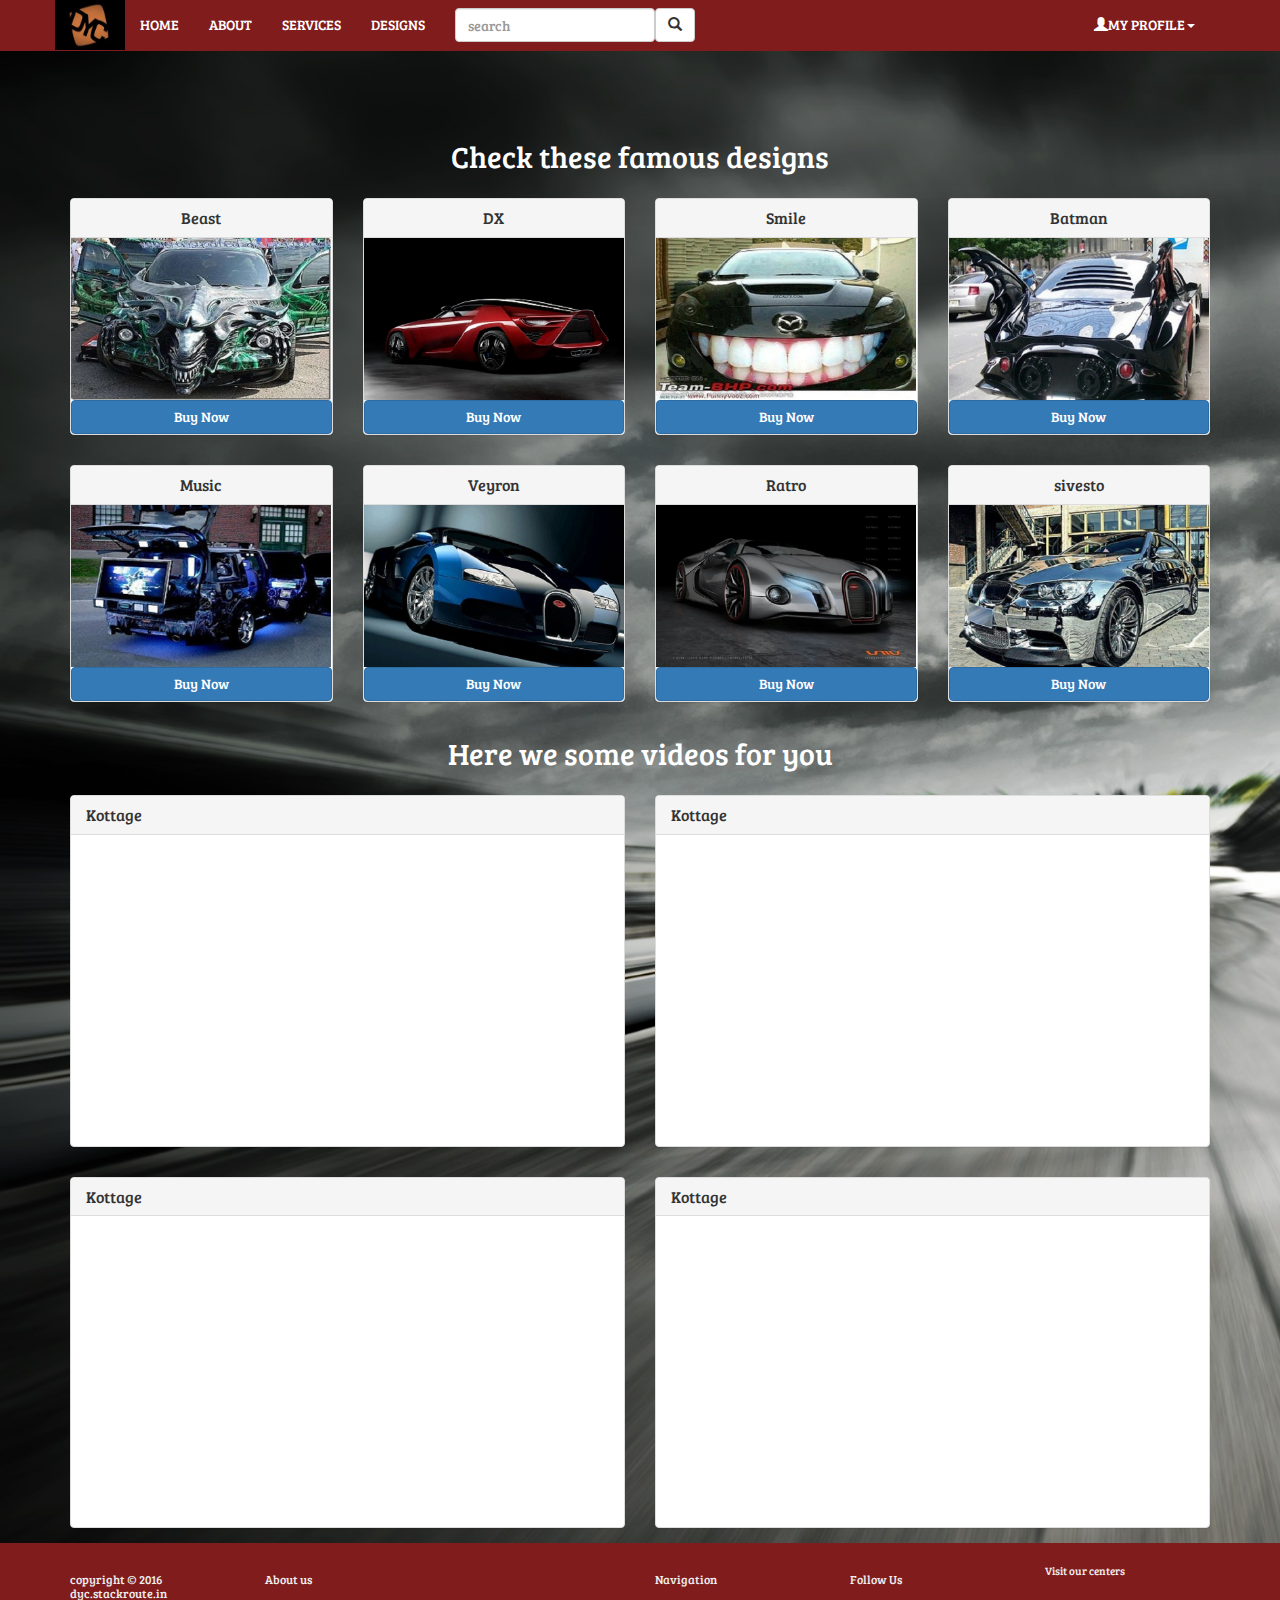
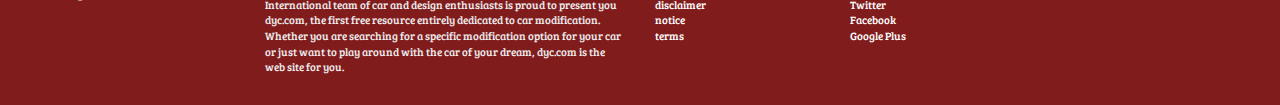
==== markup/design.html @ 6f3a33b5 "Commmit after second review" ====
<!doctype html>
<html>
<head>
	<meta charset="utf-8">
	<meta name="viewport" content="width=device-width, initial-scale=1">
	<title>Designs Your Cars</title>

	<!-- Bootstrap css added here -->
	<link rel="stylesheet"  href="./../bootstrap/css/bootstrap.min.css">
	<link href="https://fonts.googleapis.com/css?family=Bree+Serif" rel="stylesheet">
	<!-- custom css added here -->
	<link rel="stylesheet" type="text/css" href="../customscripts/css/style.css">

	<!-- Java Script code-->
	<script src="./../bootstrap/js/jquery-1.8.2.min.js"></script>
	<script src="./../customscripts/jquery/script.js" type="text/javascript"></script>
	<script type="text/javascript"  src="./../bootstrap/js/bootstrap.js"></script>

</head>
<body>
	<header>
		<nav class="navbar  navbar-fixed-top" id="navColor">
			<div class="container">
				<button class="navbar-toggle" data-target="#navbarcollapse" data-toggle="collapse">
					<span class="icon-bar"></span>
					<span class="icon-bar"></span>
					<span class="icon-bar"></span>

				</button>
				<div class="navbar-header">
					<a class="navbar-brand" href="/">
						<img id="logoImageSize" src="./../images/logo/logo.jpg" alt="logo">
					</a>
				</div>
				<div class="collapse navbar-collapse" id="navbarcollapse">
					<ul class="nav navbar-nav">
						<li>
							<a href="../">HOME</a>
						</li>
						<li>
							<a href="#">ABOUT</a>
						</li>
						<li>
							<a href="#">SERVICES</a>
						</li>
						<li class="active"><a href="design.html">DESIGNS</a></li>
					</ul>
					<form class="navbar-form pull-left" id="changeRightNav">
						<input type="text" class="form-control" placeholder="search" id="searchOption"/>
						<button type="submit" class="btn btn-default"><span class="glyphicon glyphicon-search"></span></button>
					</form>
					<ul class="nav navbar-nav pull-right" id="myProfile">
						<li class="dropdown">
							<a class="dropdown-toggle" data-toggle="dropdown" href="#">
								<span class="glyphicon glyphicon-user">
								</span>MY PROFILE<strong class="caret"></strong>
							</a>
							<ul class="dropdown-menu" id="dropDownColor">
								<li><a href="#">Edit</a></li>
								<li><a href="#">Delete</a></li>
								<li class="divider"></li>
								<li><a href="#"><span class="glyphicon glyphicon-wrench"></span>Setting</a></li>
								<li><a href="#"><span class="glyphicon glyphicon-wrench"></span>Logout</a></li>
							</ul>
						</li>
					</ul>
				</div>
			</div>
			<!-- Navbar  ends here-->
		</nav>
	</header>

	
	<div class="carousel col-sm-3 slide" id="myCarousel2">
		<p class="lead"><h2 class="textColor"> Check these famous designs</h2></p>
		<ol class="carousel-indicators">
			<li class="active" data-slide-to="0" data-target="#myCarousel2"></li>
			<li data-slide-to="1" data-target="#myCarousel2"></li>
			<li data-slide-to="2" data-target="#myCarousel2"></li>
			<li data-slide-to="3" data-target="#myCarousel2"></li>
			<li data-slide-to="4" data-target="#myCarousel2"></li>
			<li data-slide-to="5" data-target="#myCarousel2"></li>
			<li data-slide-to="6" data-target="#myCarousel2"></li>
			<li data-slide-to="7" data-target="#myCarousel2"></li>

			<!-- carousel indicator ends here -->
		</ol>
		<!-- Wrapper for carousel -->
		<div class="carousel-inner">
			<div class="item active" id="slide6">
				<div class="feature">
					<div class="panel panel-default panel-default panelMargin">
						<div class="panel-heading">
							<h3 class="panel-title">Beast</h3>
							<!-- panel heading ends here -->
						</div>
						<img src="./../images/designs/design3.jpg" class="img-responsive"/>	
						<button class="btn btn-info btn-block">Buy Now</button>
					</div>
				</div>
				<!-- item ends here -->
			</div>
			<div class="item" id="slide7">
				<div class=" feature">
					<div class="panel panel-default panel-default panelMargin">
						<div class="panel-heading">
							<h3 class="panel-title">DX</h3>
							<!-- panel heading ends here -->
						</div>
						<img src="././../images/designs/design2.jpg" class="img-responsive"/>	
						<button class="btn btn-info btn-block">Buy Now</button>
					</div>
				</div>
				<!-- item ends here -->
			</div>
			<div class="item" id="slide8">
				<div class=" feature">
					<div class="panel panel-default panel-default panelMargin">
						<div class="panel-heading">
							<h3 class="panel-title">Smile</h3>
							<!-- panel heading ends here -->
						</div>
						<img src="./../images/designs/smile.jpg" class="img-responsive"/>	
						<button class="btn btn-info btn-block">Buy Now</button>
					</div>
				</div>
				<!-- item ends here -->
			</div>
			<div class="item" id="slide9">
				<div class=" feature">
					<div class="panel panel-default panel-default panelMargin">
						<div class="panel-heading">
							<h3 class="panel-title">Batman</h3>
							<!-- panel heading ends here -->
						</div>
						<img src="./../images/designs/batman.jpg" class="img-responsive"/>	
						<button class="btn btn-info btn-block">Buy Now</button>
					</div>
				</div>
				<!-- item ends here -->
			</div>
			<div class="item" id="slide10">
				<div class="feature">
					<div class="panel panel-default panel-default panelMargin">
						<div class="panel-heading">
							<h3 class="panel-title">Music</h3>
							<!-- panel heading ends here -->
						</div>
						<img src="./../images/designs/bombMusic.jpg" class="img-responsive"/>	
						<button class="btn btn-info btn-block">Buy Now</button>
					</div>
				</div>
				<!-- item ends here -->
			</div>
			<div class="item" id="slide11">
				<div class=" feature">
					<div class="panel panel-default panel-default panelMargin">
						<div class="panel-heading">
							<h3 class="panel-title">Veyron</h3>
							<!-- panel heading ends here -->
						</div>
						<img src="./../images/designs/veyron.jpg" class="img-responsive"/>	
						<button class="btn btn-info btn-block">Buy Now</button>
					</div>
				</div>
				<!-- item ends here -->
			</div>
			<div class="item" id="slide12">
				<div class=" feature">
					<div class="panel panel-default panel-default panelMargin">
						<div class="panel-heading">
							<h3 class="panel-title">Retro</h3>
							<!-- panel heading ends here -->
						</div>
						<img src="./../images/designs/buggati.jpg" class="img-responsive"/>	
						<button class="btn btn-info btn-block">Buy Now</button>
					</div>
				</div>
				<!-- item ends here -->
			</div>
			<div class="item" id="slide13">
				<div class=" feature">
					<div class="panel panel-default panel-default panelMargin">
						<div class="panel-heading">
							<h3 class="panel-title">Silvesto</h3>
							<!-- panel heading ends here -->
						</div>
						<img src="./../images/designs/silvesto.jpg" class="img-responsive"/>	
						<button class="btn btn-info btn-block">Buy Now</button>
					</div>
				</div>
				<!-- item ends here -->
			</div>
			<!-- carousel inner ends here -->
		</div>

		<a class="left carousel-control" data-slide="prev" href="#myCarousel2"><span class="icon-prev"></span></a>
		<a class="right carousel-control" data-slide="next" href="#myCarousel2"><span class="icon-next"></span></a>
		<!-- My Curousel ends here -->
	</div>

	

	<div class="container">
		<div class="row" id="designs">
			<div class="textColor col-sm-12" id="feturesHeading">
				<p class="lead"><h2> Check these famous designs</h2></p>
			</div>
			<div>
				<div class="col-sm-3 feature">
					<div class="panel panel-default panel-default panelMargin">
						<div class="panel-heading">
							<h3 class="panel-title">Beast</h3>
							<!-- panel heading ends here -->
						</div>
						<img src="./../images/designs/design3.jpg" class="img-responsive"/>	
						<button class="btn btn-primary btn-block">Buy Now</button>
					</div>
				</div>
				<div class="col-sm-3 feature">
					<div class="panel panel-default panel-default panelMargin">
						<div class="panel-heading">
							<h3 class="panel-title">DX</h3>
							<!-- panel heading ends here -->
						</div>
						<img src="./../images/designs/design2.jpg" class="img-responsive"/>	
						<button class="btn btn-primary btn-block">Buy Now</button>
					</div>
				</div>
				<div class="col-sm-3 feature">
					<div class="panel panel-default panel-default panelMargin">
						<div class="panel-heading">
							<h3 class="panel-title">Smile</h3>
							<!-- panel heading ends here -->
						</div>
						<img src="./../images/designs/smile.jpg" class="img-responsive"/>	
						<button class="btn btn-primary btn-block">Buy Now</button>
					</div>
				</div>
				<div class="col-sm-3 feature">
					<div class="panel panel-default panel-default panelMargin">
						<div class="panel-heading">
							<h3 class="panel-title">Batman</h3>
							<!-- panel heading ends here -->
						</div>
						<img src="./../images/designs/batman.jpg" class="img-responsive"/>	
						<button class="btn btn-primary btn-block">Buy Now</button>
					</div>
				</div>
				<div class="col-sm-3 feature">
					<div class="panel panel-default panel-default panelMargin">
						<div class="panel-heading">
							<h3 class="panel-title">Music</h3>
							<!-- panel heading ends here -->
						</div>
						<img src="./../images/designs/bombMusic.jpg" class="img-responsive"/>	
						<button class="btn btn-primary btn-block">Buy Now</button>
					</div>
				</div>
				<div class="col-sm-3 feature">
					<div class="panel panel-default panel-default panelMargin">
						<div class="panel-heading">
							<h3 class="panel-title">Veyron</h3>
							<!-- panel heading ends here -->
						</div>
						<img src="./../images/designs/veyron.jpg" class="img-responsive"/>	
						<button class="btn btn-primary btn-block">Buy Now</button>
					</div>
				</div>
				<div class="col-sm-3 feature">
					<div class="panel panel-default panel-default panelMargin">
						<div class="panel-heading">
							<h3 class="panel-title">Ratro</h3>
							<!-- panel heading ends here -->
						</div>
						<img src="./../images/designs/buggati.jpg" class="img-responsive"/>	
						<button class="btn btn-primary btn-block">Buy Now</button>
					</div>
				</div>
				<div class="col-sm-3 feature">
					<div class="panel panel-default panel-default panelMargin">
						<div class="panel-heading">
							<h3 class="panel-title">sivesto</h3>
							<!-- panel heading ends here -->
						</div>
						<img src="./../images/designs/silvesto.jpg" class="img-responsive"/>	
						<button class="btn btn-primary btn-block">Buy Now</button>
					</div>
				</div>
			</div>
			<!-- Feature section ends here-->
		</div>
		<div class="row">
			<div class="textColor col-sm-12" id="feturesHeading">
				<p class="lead"><h2 id="alignCenter"> Here we some videos for you</h2></p>
			</div>
			<div id="videoSize">
				<div class="col-sm-6 feature">
					<div class="panel panel-default panel-default panelMargin">
						<div class="panel-heading">
							<h3 class="panel-title">Kottage</h3>
							<!-- panel heading ends here -->
						</div>
						<div class="embed-responsive embed-responsive-16by9">
   						 	<iframe class="embed-responsive-item" src="https://www.youtube.com/embed/s_oU55mYorE?list=PL83rqF9mgCkmRD58y-0opIOGBWxd1RVQm" frameborder="0" allowfullscreen></iframe>
   						 </div>

					</div>
				</div>
				<div class="col-sm-6 feature">
					<div class="panel panel-default panel-default panelMargin">
						<div class="panel-heading">
							<h3 class="panel-title">Kottage</h3>
							<!-- panel heading ends here -->
						</div>
						<div class="embed-responsive embed-responsive-16by9">
							<iframe  class="embed-responsive-item" src="https://www.youtube.com/embed/9HUcAHB6xyw?list=PL83rqF9mgCkmRD58y-0opIOGBWxd1RVQm" frameborder="0" allowfullscreen></iframe>	
						</div>
					</div>
				</div>
				<div class="col-sm-6 feature">
					<div class="panel panel-default panel-default panelMargin">
						<div class="panel-heading">
							<h3 class="panel-title">Kottage</h3>
							<!-- panel heading ends here -->
						</div>
						<div class="embed-responsive embed-responsive-16by9">
							<iframe class="embed-responsive-item" src="https://www.youtube.com/embed/s_oU55mYorE?list=PL83rqF9mgCkmRD58y-0opIOGBWxd1RVQm" frameborder="0" allowfullscreen></iframe>
						</div>	
					</div>
				</div>
				<div class="col-sm-6 feature">
					<div class="panel panel-default panel-default panelMargin">
						<div class="panel-heading">
							<h3 class="panel-title">Kottage</h3>
							<!-- panel heading ends here -->
						</div>
						<div class="embed-responsive embed-responsive-16by9">
							<iframe class="embed-responsive-item" src="https://www.youtube.com/embed/9HUcAHB6xyw?list=PL83rqF9mgCkmRD58y-0opIOGBWxd1RVQm" frameborder="0" allowfullscreen></iframe>
						</div>	
					</div>
				</div>
			</div>
		</div>
	</div>
	<footer>
		<div class="container">
			<div class="row">
				<div class="col-sm-2">
					<h6>copyright &copy; 2016 dyc.stackroute.in</h6>
				</div>
				<div class="col-sm-4">
					<h6>About us</h6>
					<p>International team of car and design enthusiasts is proud to present you dyc.com, the first free resource entirely dedicated to car modification.
					Whether you are searching for a specific modification option for your car or just want to play around with the car of your dream, dyc.com is the web site for you.</p>
				</div>
				<div class="col-sm-2">
					<h6>Navigation</h6>
					<ul class="unstyled">
						<li><a href="">disclaimer</a></li>
						<li><a href="">notice</a></li>
						<li><a href="">terms</a></li>
					</ul>
				</div>
				<div class="col-sm-2">
					<h6>Follow Us</h6>
					<ul class="unstyled">
						<li><a href="">Twitter</a></li>
						<li><a href="">Facebook</a></li>
						<li><a href="">Google Plus</a></li>
					</ul>
				</div>
				<div class="col-sm-2">
					Visit our centers
				</div>
				<!-- rows ends here -->
			</div>
			<!-- container ends here -->
		</div>
		<!-- footer section ends here -->
	</footer>
</body>
</html>
---- customscripts/css/style.css ----
body {
	-webkit-font-smoothing: antaliased;
	text-rendering: optimizeLegibility;
	background-color: rgba(211, 211, 211, 0.16);
	background: url('./../../images/backgrounds/background.jpg') no-repeat;
	background-size: cover;
	font-family: 'Bree Serif', serif;
}
/*Navbar custom styles starts here*/
#navColor {
	background: #801c1c;
	color: white;
}

nav ul li a {
	color: white;
}

#logoImageSize {
	margin-bottom: 30px;
	width: 70px;
	height: 50px;
}

.navbar-brand {
	padding: 0;
}

#navColor .icon-bar {
	background: white;
}

#searchOption {
	width: 200px;
	float: left;
}

@media (max-width:768px) {
	#dropDownColor li a {
		color: white;
	}

	#myProfile {
		width: 100%;
		padding: 0;
		float: left;
	}

}

/*Navbar custom styles

/*Carousel custom styles starts here*/
#myCarousel {
	margin-top:40px;
}

#myCarousel .item {
	height: 300px;
}

#slide2 {
	background: url('./../../images/carousel/carousel1smallest.jpg') top center no-repeat;
}

#slide3 {
	background: url('./../../images/carousel/carousel2smallest.jpg') top center no-repeat;
}

#slide4 {
	background: url('./../../images/carousel/carousel3smallest.jpg') top center no-repeat;
}

#slide5 {
	background: url('./../../images/carousel/carousel4smallest.jpg') top center no-repeat;
}

.slideImageSize {
	width: 100%;
}

/*Media Quaries*/

/*Portrait & Landscape phone*/
@media(min-width:480px) {
	#myCarousel .item {
		height: 364px;		/*max-width: 100%*/
	}

	#slide2 {
		background: url('./../../images/carousel/carousel1small.jpg') top center no-repeat;
	}

	#slide3 {
		background: url('./../../images/carousel/carousel2small.jpg') top center no-repeat;
	}

	#slide4 {
		background: url('./../../images/carousel/carousel3small.jpg') top center no-repeat;
	}

	#slide5 {
		background: url('./../../images/carousel/carousel4small.jpg') top center no-repeat;
	}

}

/*Landscape phone to portrait tablet*/
@media(min-width:768px) {
	#myCarousel .item {
		height: 486px;		/*max-width: 100%*/
	}

	#slide2 {
		background: url('./../../images/carousel/carousel1medium.jpg') top center no-repeat;
	}

	#slide3 {
		background: url('./../../images/carousel/carousel2medium.jpg') top center no-repeat;
	}

	#slide4 {
		background: url('./../../images/carousel/carousel3medium.jpg') top center no-repeat;
	}

	#slide5 {
		background: url('./../../images/carousel/carousel4medium.jpg') top center no-repeat;
	}

	/*this on design page*/
	#myCarousel2 {
		display: none;
	}

}

/*Landscape phone to portrait tablet*/
@media(min-width:1024px) {
	#myCarousel .item {
		height: 556px;		/*max-width: 100%*/
	}

	#slide2 {
		background: url('./../../images/carousel/carousel1large.jpg') top center no-repeat;
	}

	#slide3 {
		background: url('./../../images/carousel/carousel2large.jpg') top center no-repeat;
	}

	#slide4 {
		background: url('./../../images/carousel/carousel3large.jpg') top center no-repeat;
	}

	#slide5 {
		background: url('./../../images/carousel/carousel4large.jpg') top center no-repeat;
	}

}

/*Large Desktop*/
@media(min-width:1200px) {
	#myCarousel .item {
		height: 700px;		/*max-width: 100%*/
	}

	#slide2 {
		background: url('./../../images/carousel/carousel1.jpg') top center no-repeat;
	}

	#slide3 {
		background: url('./../../images/carousel/carousel2.jpg') top center no-repeat;
	}

	#slide4 {
		background: url('./../../images/carousel/carousel3.jpg') top center no-repeat;
	}

	#slide5 {
		background: url('./../../images/carousel/carousel4.jpg') top center no-repeat;
	}

}

/*Carousel custom styles ends here*/

/*Know More section starts her*/
#knowMore{

	/*Default margin of well is 0 at top and bottom*/
	margin: 20px 0;
	background: #050505;
}

#knowMore .page-header {

	/*it will remove default margin of page header*/
	margin-top: 0;
}

#knowMore .page-header h1 {

	/*this will remove default heading of h1 in page header*/
	margin-top: 0;
}

#moreAboutUs {
	text-align: justify;
}

#features {
	text-align: center;
	vertical-align: middle;
}

#features img {
	margin: 0 0 20px;
    display: block;
    margin: auto;
}

.panelMargin {
	margin: 15px 0;
}
.panelColor>.panel-heading{
	background-color: black;
}

.featuresTextAlign {
	text-align: justify;
}

.alert {
	margin-top: 20px;
	display: none;
}

#message {
	margin-bottom: 15px;
}

/*Know more section ends here*/

/*Tabs content css start here*/
.tabbable img.thumbnail {
	margin: 0 20px 10px 0;
}

#tab3 iframe {
	width: 100%;
	height: 330px;
}

/*Tabs content css ends here*/

/*offers section script starts here*/
.thumnails {
	margin: 20px 0;
}

#offers .thumbnail img {
	margin: 0 20px 10px 0;
}

.thumbnail .price {
	font-size: 20px;
	position: absolute;
	top: 40px;
	right: 0px;
	padding: 10px;
}

.thumbnail .price .sup {
	font-weight: normal;
}

.imageColor{
	filter: grayscale(80);
}

/*offers section script ends here*/
@media (max-width:480px) {
	.thumbnail .price {
		font-size: 10px;
	}

	.thumbnail .price .sup {
		font-size: 10px;
	}

}

/*footer custom styles goes here*/
footer {
	background: #801c1c;
	color: #eee;
	font-size: 11px;
	padding: 20px;
}

ul.unstyled {
	list-style: none;
	padding: 0;
	text-decoration: none;
}

ul.unstyled li a {
	color: white;
}

/*footer custom styles ends here*/

/*common files*/
.textAlign {
	text-align: justify;
}

.textColor {
	color: white;
}
.blackBackground{
	background-color:black;
}

/*Code for parallax effect*/

/*#parent{
height: 100vh;
overflow-y:auto;
overflow-x: hidden;
-webkit-overflow-scrolling:touch;
-webkit-perspective:1px;
perspective: 1px;

}

.parallax{
-webkit-transform-style:preserve-3d;
transform-style: preserve-3d;
}


.back{
-webkit-transform-style:translateZ(-1px) scale(2);
transform:translateZ(-1px) scale(2);
}
.front{
position: relative;
z-index: 2;
}*/
/*Design page effects*/
#designs {
	text-align: center;
	margin-top: 120px;
}

#videoSize iframe {
	width: 100%;
	height: 300px;
}

#myCarousel2 {
	margin-top: 120px;
	text-align: center;
}

#myCarousel2 .carousel-indicators {
	margin-bottom: 40px;
}
#alignCenter{
	text-align: center;
}

@media (max-width:767px) {
	#designs {
		display: none;
	}

}
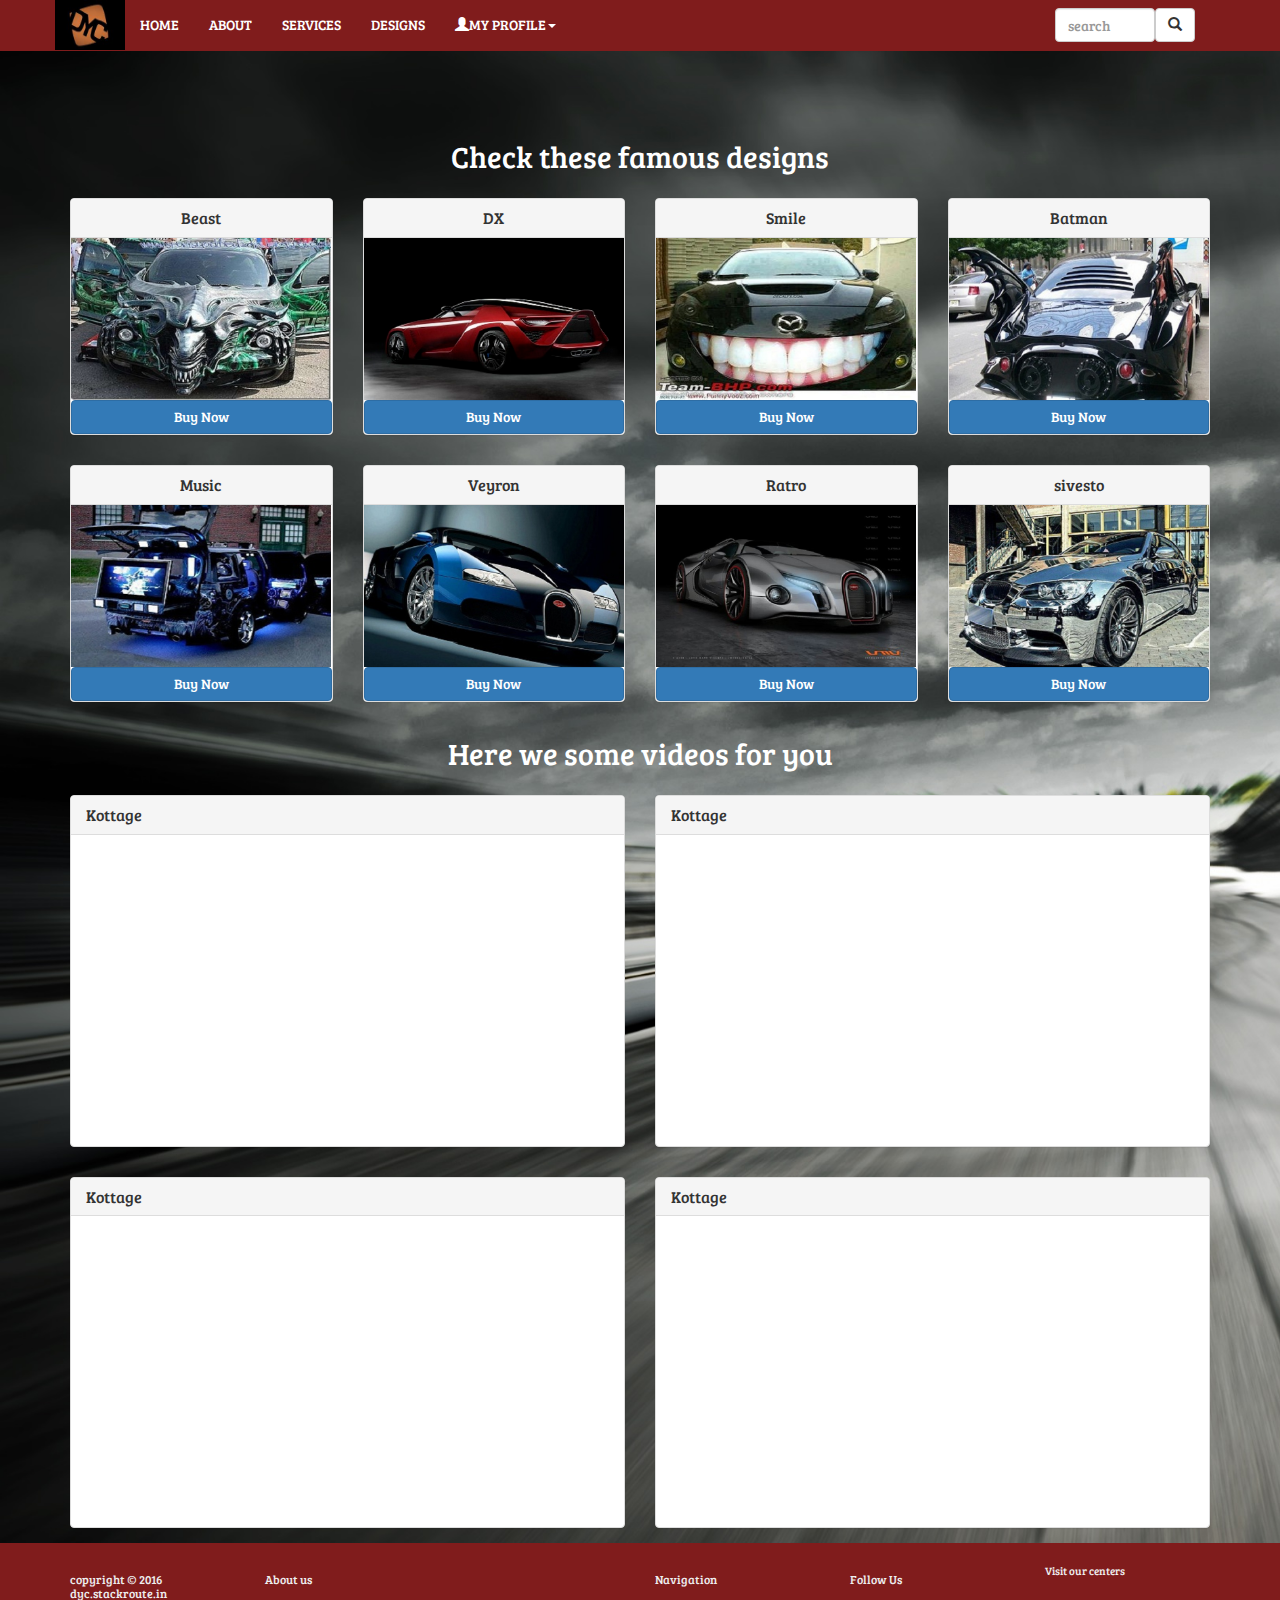
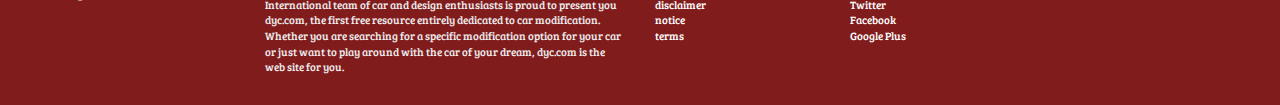
==== commit c4556d61: "sss" ====
--- a/markup/design.html
+++ b/markup/design.html
@@ -25,181 +25,38 @@
 					<span class="icon-bar"></span>
 					<span class="icon-bar"></span>
 					<span class="icon-bar"></span>
-
 				</button>
 				<div class="navbar-header">
-					<a class="navbar-brand" href="/">
-						<img id="logoImageSize" src="./../images/logo/logo.jpg" alt="logo">
-					</a>
+					<a class="navbar-brand" href="/"><img id="logoImageSize" src="./../images/logo/logo.jpg" alt="logo"></a>
 				</div>
 				<div class="collapse navbar-collapse" id="navbarcollapse">
 					<ul class="nav navbar-nav">
-						<li>
-							<a href="../">HOME</a>
-						</li>
-						<li>
-							<a href="#">ABOUT</a>
-						</li>
-						<li>
-							<a href="#">SERVICES</a>
-						</li>
-						<li class="active"><a href="design.html">DESIGNS</a></li>
-					</ul>
-					<form class="navbar-form pull-left" id="changeRightNav">
-						<input type="text" class="form-control" placeholder="search" id="searchOption"/>
-						<button type="submit" class="btn btn-default"><span class="glyphicon glyphicon-search"></span></button>
-					</form>
-					<ul class="nav navbar-nav pull-right" id="myProfile">
+						<li class="active"><a href="/">HOME</a></li>
+						<li><a href="#">ABOUT</a></li>
+						<li><a href="#">SERVICES</a></li>
+						<li><a href="markup/design.html">DESIGNS</a></li>
+					</ul>
+					<ul class="nav navbar-nav" id="myProfile">
 						<li class="dropdown">
-							<a class="dropdown-toggle" data-toggle="dropdown" href="#">
-								<span class="glyphicon glyphicon-user">
-								</span>MY PROFILE<strong class="caret"></strong>
-							</a>
+							<a class="dropdown-toggle" data-toggle="dropdown" href="#"><span class="glyphicon glyphicon-user"></span>MY PROFILE<strong class="caret"></strong></a>
 							<ul class="dropdown-menu" id="dropDownColor">
 								<li><a href="#">Edit</a></li>
 								<li><a href="#">Delete</a></li>
 								<li class="divider"></li>
 								<li><a href="#"><span class="glyphicon glyphicon-wrench"></span>Setting</a></li>
-								<li><a href="#"><span class="glyphicon glyphicon-wrench"></span>Logout</a></li>
+								<li><a href="#"><span class="glyphicon glyphicon-off"></span>Logout</a></li>
 							</ul>
 						</li>
 					</ul>
+					<form class="navbar-form pull-right" id="changeRightNav">
+						<input type="text" class="form-control" placeholder="search" id="searchOption"/>
+						<button type="submit" class="btn btn-default"><span class="glyphicon glyphicon-search"></span></button>
+					</form>
 				</div>
 			</div>
 			<!-- Navbar  ends here-->
 		</nav>
-	</header>
-
-	
-	<div class="carousel col-sm-3 slide" id="myCarousel2">
-		<p class="lead"><h2 class="textColor"> Check these famous designs</h2></p>
-		<ol class="carousel-indicators">
-			<li class="active" data-slide-to="0" data-target="#myCarousel2"></li>
-			<li data-slide-to="1" data-target="#myCarousel2"></li>
-			<li data-slide-to="2" data-target="#myCarousel2"></li>
-			<li data-slide-to="3" data-target="#myCarousel2"></li>
-			<li data-slide-to="4" data-target="#myCarousel2"></li>
-			<li data-slide-to="5" data-target="#myCarousel2"></li>
-			<li data-slide-to="6" data-target="#myCarousel2"></li>
-			<li data-slide-to="7" data-target="#myCarousel2"></li>
-
-			<!-- carousel indicator ends here -->
-		</ol>
-		<!-- Wrapper for carousel -->
-		<div class="carousel-inner">
-			<div class="item active" id="slide6">
-				<div class="feature">
-					<div class="panel panel-default panel-default panelMargin">
-						<div class="panel-heading">
-							<h3 class="panel-title">Beast</h3>
-							<!-- panel heading ends here -->
-						</div>
-						<img src="./../images/designs/design3.jpg" class="img-responsive"/>	
-						<button class="btn btn-info btn-block">Buy Now</button>
-					</div>
-				</div>
-				<!-- item ends here -->
-			</div>
-			<div class="item" id="slide7">
-				<div class=" feature">
-					<div class="panel panel-default panel-default panelMargin">
-						<div class="panel-heading">
-							<h3 class="panel-title">DX</h3>
-							<!-- panel heading ends here -->
-						</div>
-						<img src="././../images/designs/design2.jpg" class="img-responsive"/>	
-						<button class="btn btn-info btn-block">Buy Now</button>
-					</div>
-				</div>
-				<!-- item ends here -->
-			</div>
-			<div class="item" id="slide8">
-				<div class=" feature">
-					<div class="panel panel-default panel-default panelMargin">
-						<div class="panel-heading">
-							<h3 class="panel-title">Smile</h3>
-							<!-- panel heading ends here -->
-						</div>
-						<img src="./../images/designs/smile.jpg" class="img-responsive"/>	
-						<button class="btn btn-info btn-block">Buy Now</button>
-					</div>
-				</div>
-				<!-- item ends here -->
-			</div>
-			<div class="item" id="slide9">
-				<div class=" feature">
-					<div class="panel panel-default panel-default panelMargin">
-						<div class="panel-heading">
-							<h3 class="panel-title">Batman</h3>
-							<!-- panel heading ends here -->
-						</div>
-						<img src="./../images/designs/batman.jpg" class="img-responsive"/>	
-						<button class="btn btn-info btn-block">Buy Now</button>
-					</div>
-				</div>
-				<!-- item ends here -->
-			</div>
-			<div class="item" id="slide10">
-				<div class="feature">
-					<div class="panel panel-default panel-default panelMargin">
-						<div class="panel-heading">
-							<h3 class="panel-title">Music</h3>
-							<!-- panel heading ends here -->
-						</div>
-						<img src="./../images/designs/bombMusic.jpg" class="img-responsive"/>	
-						<button class="btn btn-info btn-block">Buy Now</button>
-					</div>
-				</div>
-				<!-- item ends here -->
-			</div>
-			<div class="item" id="slide11">
-				<div class=" feature">
-					<div class="panel panel-default panel-default panelMargin">
-						<div class="panel-heading">
-							<h3 class="panel-title">Veyron</h3>
-							<!-- panel heading ends here -->
-						</div>
-						<img src="./../images/designs/veyron.jpg" class="img-responsive"/>	
-						<button class="btn btn-info btn-block">Buy Now</button>
-					</div>
-				</div>
-				<!-- item ends here -->
-			</div>
-			<div class="item" id="slide12">
-				<div class=" feature">
-					<div class="panel panel-default panel-default panelMargin">
-						<div class="panel-heading">
-							<h3 class="panel-title">Retro</h3>
-							<!-- panel heading ends here -->
-						</div>
-						<img src="./../images/designs/buggati.jpg" class="img-responsive"/>	
-						<button class="btn btn-info btn-block">Buy Now</button>
-					</div>
-				</div>
-				<!-- item ends here -->
-			</div>
-			<div class="item" id="slide13">
-				<div class=" feature">
-					<div class="panel panel-default panel-default panelMargin">
-						<div class="panel-heading">
-							<h3 class="panel-title">Silvesto</h3>
-							<!-- panel heading ends here -->
-						</div>
-						<img src="./../images/designs/silvesto.jpg" class="img-responsive"/>	
-						<button class="btn btn-info btn-block">Buy Now</button>
-					</div>
-				</div>
-				<!-- item ends here -->
-			</div>
-			<!-- carousel inner ends here -->
-		</div>
-
-		<a class="left carousel-control" data-slide="prev" href="#myCarousel2"><span class="icon-prev"></span></a>
-		<a class="right carousel-control" data-slide="next" href="#myCarousel2"><span class="icon-next"></span></a>
-		<!-- My Curousel ends here -->
-	</div>
-
-	
+	</header><!-- Header section ends here -->
 
 	<div class="container">
 		<div class="row" id="designs">
@@ -207,7 +64,7 @@
 				<p class="lead"><h2> Check these famous designs</h2></p>
 			</div>
 			<div>
-				<div class="col-sm-3 feature">
+				<div class="col-xs-6 col-sm-3 feature">
 					<div class="panel panel-default panel-default panelMargin">
 						<div class="panel-heading">
 							<h3 class="panel-title">Beast</h3>
@@ -217,7 +74,7 @@
 						<button class="btn btn-primary btn-block">Buy Now</button>
 					</div>
 				</div>
-				<div class="col-sm-3 feature">
+				<div class="col-xs-6 col-sm-3 feature">
 					<div class="panel panel-default panel-default panelMargin">
 						<div class="panel-heading">
 							<h3 class="panel-title">DX</h3>
@@ -227,7 +84,7 @@
 						<button class="btn btn-primary btn-block">Buy Now</button>
 					</div>
 				</div>
-				<div class="col-sm-3 feature">
+				<div class="col-xs-6 col-sm-3 feature">
 					<div class="panel panel-default panel-default panelMargin">
 						<div class="panel-heading">
 							<h3 class="panel-title">Smile</h3>
@@ -237,7 +94,7 @@
 						<button class="btn btn-primary btn-block">Buy Now</button>
 					</div>
 				</div>
-				<div class="col-sm-3 feature">
+				<div class=" col-xs-6 col-sm-3 feature">
 					<div class="panel panel-default panel-default panelMargin">
 						<div class="panel-heading">
 							<h3 class="panel-title">Batman</h3>
@@ -247,7 +104,7 @@
 						<button class="btn btn-primary btn-block">Buy Now</button>
 					</div>
 				</div>
-				<div class="col-sm-3 feature">
+				<div class=" col-xs-6 col-sm-3 feature">
 					<div class="panel panel-default panel-default panelMargin">
 						<div class="panel-heading">
 							<h3 class="panel-title">Music</h3>
@@ -257,7 +114,7 @@
 						<button class="btn btn-primary btn-block">Buy Now</button>
 					</div>
 				</div>
-				<div class="col-sm-3 feature">
+				<div class="col-xs-6 col-sm-3 feature">
 					<div class="panel panel-default panel-default panelMargin">
 						<div class="panel-heading">
 							<h3 class="panel-title">Veyron</h3>
@@ -267,7 +124,7 @@
 						<button class="btn btn-primary btn-block">Buy Now</button>
 					</div>
 				</div>
-				<div class="col-sm-3 feature">
+				<div class="col-xs-6 col-sm-3 feature">
 					<div class="panel panel-default panel-default panelMargin">
 						<div class="panel-heading">
 							<h3 class="panel-title">Ratro</h3>
@@ -277,7 +134,7 @@
 						<button class="btn btn-primary btn-block">Buy Now</button>
 					</div>
 				</div>
-				<div class="col-sm-3 feature">
+				<div class="col-xs-6 col-sm-3 feature">
 					<div class="panel panel-default panel-default panelMargin">
 						<div class="panel-heading">
 							<h3 class="panel-title">sivesto</h3>
--- a/customscripts/css/style.css
+++ b/customscripts/css/style.css
@@ -6,6 +6,17 @@
 	background-size: cover;
 	font-family: 'Bree Serif', serif;
 }
+/*common files*/
+.textAlign {
+	text-align: justify;
+}
+
+.textColor {
+	color: white;
+}
+.blackBackground{
+	background-color:black;
+}
 /*Navbar custom styles starts here*/
 #navColor {
 	background: #801c1c;
@@ -31,7 +42,7 @@
 }
 
 #searchOption {
-	width: 200px;
+	width: 100px;
 	float: left;
 }
 
@@ -39,12 +50,13 @@
 	#dropDownColor li a {
 		color: white;
 	}
-
-	#myProfile {
-		width: 100%;
-		padding: 0;
+	#changeRightNav{
 		float: left;
 	}
+	#searchOption{
+		float: left;
+	}
+}
 
 }
 
@@ -125,11 +137,6 @@
 
 	#slide5 {
 		background: url('./../../images/carousel/carousel4medium.jpg') top center no-repeat;
-	}
-
-	/*this on design page*/
-	#myCarousel2 {
-		display: none;
 	}
 
 }
@@ -310,44 +317,6 @@
 
 /*footer custom styles ends here*/
 
-/*common files*/
-.textAlign {
-	text-align: justify;
-}
-
-.textColor {
-	color: white;
-}
-.blackBackground{
-	background-color:black;
-}
-
-/*Code for parallax effect*/
-
-/*#parent{
-height: 100vh;
-overflow-y:auto;
-overflow-x: hidden;
--webkit-overflow-scrolling:touch;
--webkit-perspective:1px;
-perspective: 1px;
-
-}
-
-.parallax{
--webkit-transform-style:preserve-3d;
-transform-style: preserve-3d;
-}
-
-
-.back{
--webkit-transform-style:translateZ(-1px) scale(2);
-transform:translateZ(-1px) scale(2);
-}
-.front{
-position: relative;
-z-index: 2;
-}*/
 /*Design page effects*/
 #designs {
 	text-align: center;
@@ -370,10 +339,3 @@
 #alignCenter{
 	text-align: center;
 }
-
-@media (max-width:767px) {
-	#designs {
-		display: none;
-	}
-
-}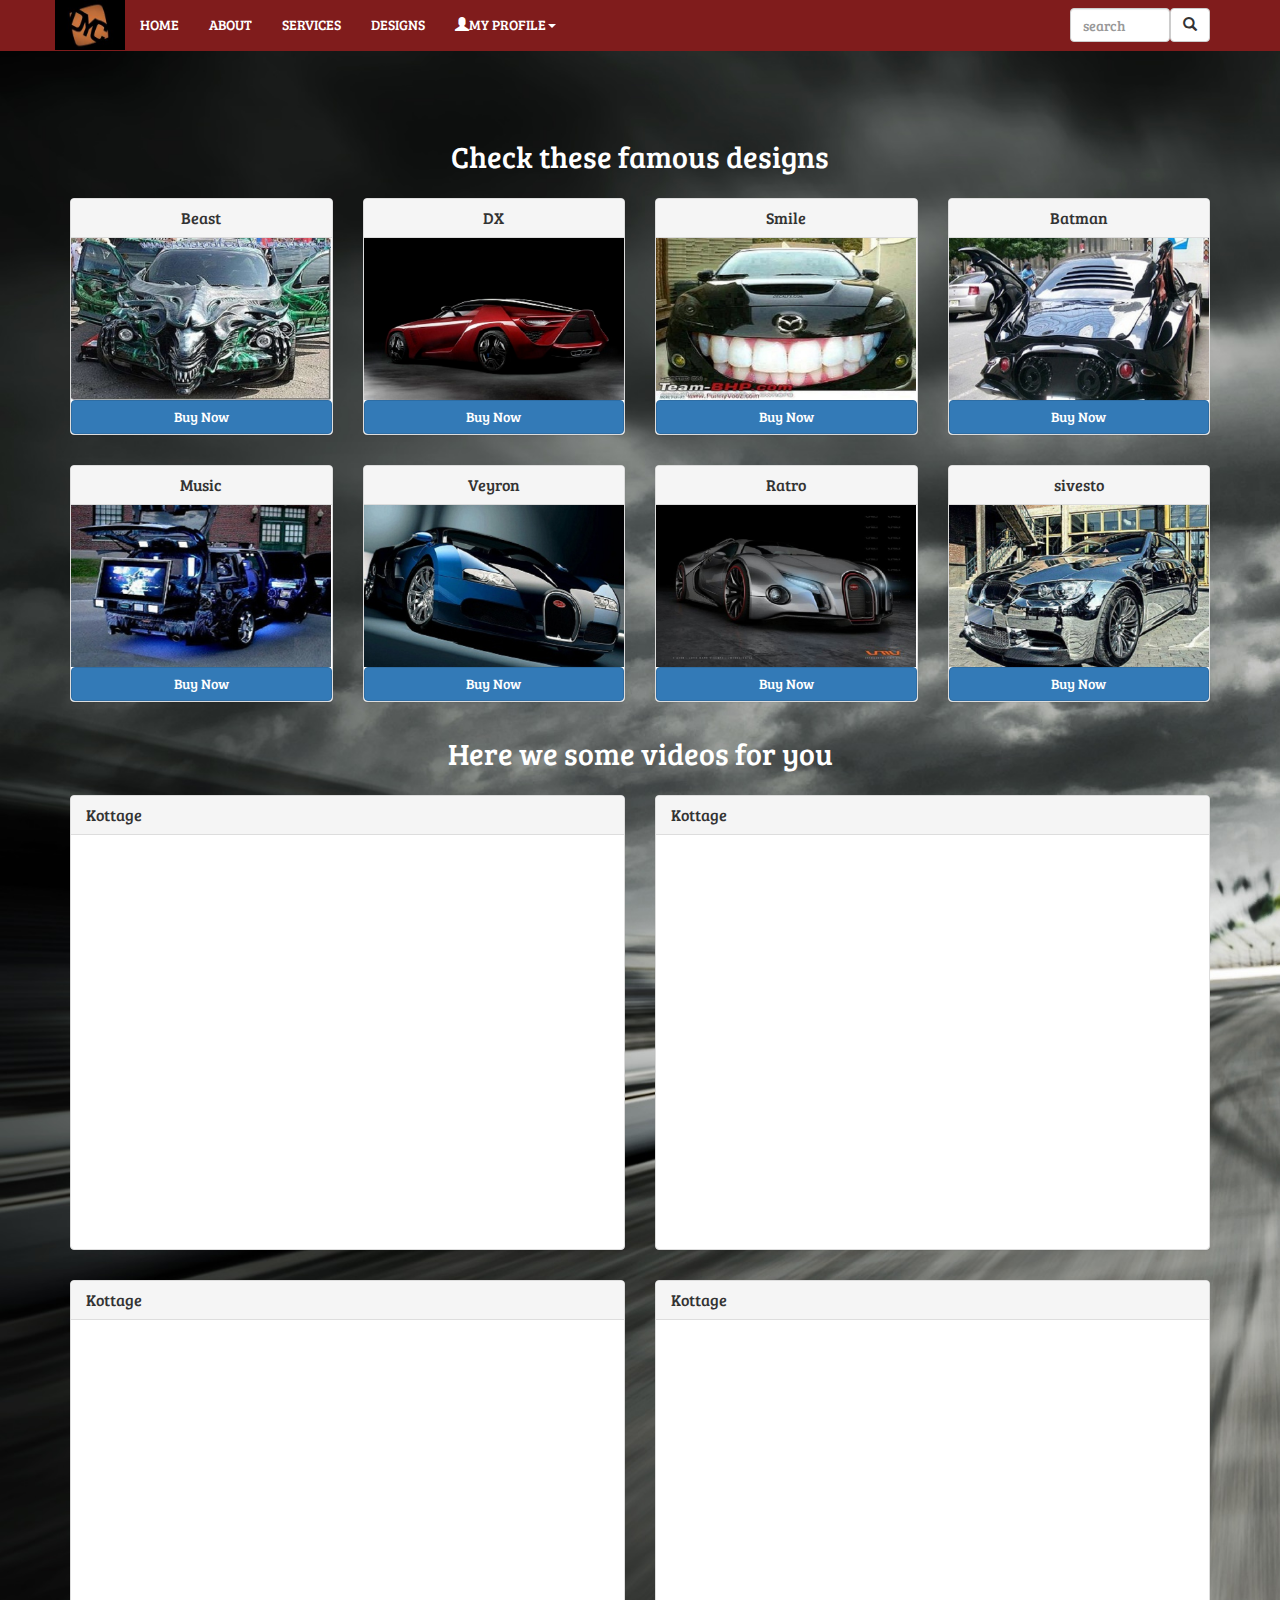
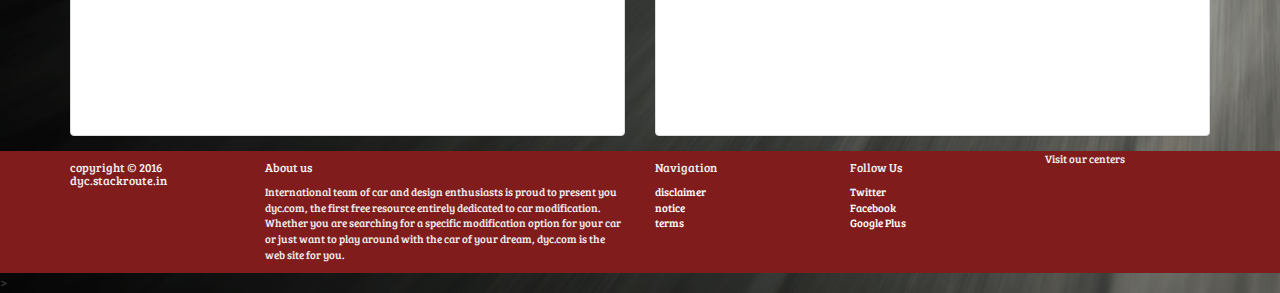
==== commit a4d86890: "commited" ====
--- a/markup/design.html
+++ b/markup/design.html
@@ -9,13 +9,7 @@
 	<link rel="stylesheet"  href="./../bootstrap/css/bootstrap.min.css">
 	<link href="https://fonts.googleapis.com/css?family=Bree+Serif" rel="stylesheet">
 	<!-- custom css added here -->
-	<link rel="stylesheet" type="text/css" href="../customscripts/css/style.css">
-
-	<!-- Java Script code-->
-	<script src="./../bootstrap/js/jquery-1.8.2.min.js"></script>
-	<script src="./../customscripts/jquery/script.js" type="text/javascript"></script>
-	<script type="text/javascript"  src="./../bootstrap/js/bootstrap.js"></script>
-
+	<link rel="stylesheet" type="text/css" href="./../customscripts/css/style.css">
 </head>
 <body>
 	<header>
@@ -31,10 +25,10 @@
 				</div>
 				<div class="collapse navbar-collapse" id="navbarcollapse">
 					<ul class="nav navbar-nav">
-						<li class="active"><a href="/">HOME</a></li>
+						<li><a href="/">HOME</a></li>
 						<li><a href="#">ABOUT</a></li>
 						<li><a href="#">SERVICES</a></li>
-						<li><a href="markup/design.html">DESIGNS</a></li>
+						<li class="active"><a href="./design.html">DESIGNS</a></li>
 					</ul>
 					<ul class="nav navbar-nav" id="myProfile">
 						<li class="dropdown">
@@ -48,7 +42,7 @@
 							</ul>
 						</li>
 					</ul>
-					<form class="navbar-form pull-right" id="changeRightNav">
+					<form class="navbar-form navbar-right" id="changeRightNav">
 						<input type="text" class="form-control" placeholder="search" id="searchOption"/>
 						<button type="submit" class="btn btn-default"><span class="glyphicon glyphicon-search"></span></button>
 					</form>
@@ -60,11 +54,11 @@
 
 	<div class="container">
 		<div class="row" id="designs">
-			<div class="textColor col-sm-12" id="feturesHeading">
+			<div class="textColor col-sm-12 textSize" id="feturesHeading">
 				<p class="lead"><h2> Check these famous designs</h2></p>
 			</div>
 			<div>
-				<div class="col-xs-6 col-sm-3 feature">
+				<div class="col-xs-6 col-sm-3 textSize feature">
 					<div class="panel panel-default panel-default panelMargin">
 						<div class="panel-heading">
 							<h3 class="panel-title">Beast</h3>
@@ -74,7 +68,7 @@
 						<button class="btn btn-primary btn-block">Buy Now</button>
 					</div>
 				</div>
-				<div class="col-xs-6 col-sm-3 feature">
+				<div class="col-xs-6 col-sm-3 textSize feature">
 					<div class="panel panel-default panel-default panelMargin">
 						<div class="panel-heading">
 							<h3 class="panel-title">DX</h3>
@@ -84,7 +78,7 @@
 						<button class="btn btn-primary btn-block">Buy Now</button>
 					</div>
 				</div>
-				<div class="col-xs-6 col-sm-3 feature">
+				<div class="col-xs-6 col-sm-3 textSize feature">
 					<div class="panel panel-default panel-default panelMargin">
 						<div class="panel-heading">
 							<h3 class="panel-title">Smile</h3>
@@ -94,7 +88,7 @@
 						<button class="btn btn-primary btn-block">Buy Now</button>
 					</div>
 				</div>
-				<div class=" col-xs-6 col-sm-3 feature">
+				<div class=" col-xs-6 col-sm-3 textSize feature">
 					<div class="panel panel-default panel-default panelMargin">
 						<div class="panel-heading">
 							<h3 class="panel-title">Batman</h3>
@@ -158,8 +152,8 @@
 							<h3 class="panel-title">Kottage</h3>
 							<!-- panel heading ends here -->
 						</div>
-						<div class="embed-responsive embed-responsive-16by9">
-   						 	<iframe class="embed-responsive-item" src="https://www.youtube.com/embed/s_oU55mYorE?list=PL83rqF9mgCkmRD58y-0opIOGBWxd1RVQm" frameborder="0" allowfullscreen></iframe>
+						<div class="embed-responsive embed-responsive-4by3">
+   						 	<iframe class="embed-responsive-item" src="https://www.youtube.com/embed/s_oU55mYorE?list=PL83rqF9mgCkmRD58y-0opIOGBWxd1RVQm" allowfullscreen></iframe>
    						 </div>
 
 					</div>
@@ -170,19 +164,19 @@
 							<h3 class="panel-title">Kottage</h3>
 							<!-- panel heading ends here -->
 						</div>
-						<div class="embed-responsive embed-responsive-16by9">
-							<iframe  class="embed-responsive-item" src="https://www.youtube.com/embed/9HUcAHB6xyw?list=PL83rqF9mgCkmRD58y-0opIOGBWxd1RVQm" frameborder="0" allowfullscreen></iframe>	
-						</div>
-					</div>
-				</div>
-				<div class="col-sm-6 feature">
-					<div class="panel panel-default panel-default panelMargin">
-						<div class="panel-heading">
-							<h3 class="panel-title">Kottage</h3>
-							<!-- panel heading ends here -->
-						</div>
-						<div class="embed-responsive embed-responsive-16by9">
-							<iframe class="embed-responsive-item" src="https://www.youtube.com/embed/s_oU55mYorE?list=PL83rqF9mgCkmRD58y-0opIOGBWxd1RVQm" frameborder="0" allowfullscreen></iframe>
+						<div class="embed-responsive embed-responsive-4by3">
+							<iframe  class="embed-responsive-item" src="https://www.youtube.com/embed/9HUcAHB6xyw?list=PL83rqF9mgCkmRD58y-0opIOGBWxd1RVQm" allowfullscreen></iframe>	
+						</div>
+					</div>
+				</div>
+				<div class="col-sm-6 feature">
+					<div class="panel panel-default panel-default panelMargin">
+						<div class="panel-heading">
+							<h3 class="panel-title">Kottage</h3>
+							<!-- panel heading ends here -->
+						</div>
+						<div class="embed-responsive embed-responsive-4by3">
+							<iframe class="embed-responsive-item" src="https://www.youtube.com/embed/s_oU55mYorE?list=PL83rqF9mgCkmRD58y-0opIOGBWxd1RVQm" allowfullscreen></iframe>
 						</div>	
 					</div>
 				</div>
@@ -192,8 +186,8 @@
 							<h3 class="panel-title">Kottage</h3>
 							<!-- panel heading ends here -->
 						</div>
-						<div class="embed-responsive embed-responsive-16by9">
-							<iframe class="embed-responsive-item" src="https://www.youtube.com/embed/9HUcAHB6xyw?list=PL83rqF9mgCkmRD58y-0opIOGBWxd1RVQm" frameborder="0" allowfullscreen></iframe>
+						<div class="embed-responsive embed-responsive-4by3">
+							<iframe class="embed-responsive-item" src="https://www.youtube.com/embed/9HUcAHB6xyw?list=PL83rqF9mgCkmRD58y-0opIOGBWxd1RVQm" allowfullscreen></iframe>
 						</div>	
 					</div>
 				</div>
@@ -236,5 +230,8 @@
 		</div>
 		<!-- footer section ends here -->
 	</footer>
+	<script  src="https://code.jquery.com/jquery-3.0.0.min.js"   integrity="sha256-JmvOoLtYsmqlsWxa7mDSLMwa6dZ9rrIdtrrVYRnDRH0="   crossorigin="anonymous"></script>></script>
+	<script type="text/javascript"  src="./../bootstrap/js/bootstrap.js"></script>
+	<script src="./../customscripts/js/script.js" type="text/javascript"></script>
 </body>
 </html>
--- a/customscripts/css/style.css
+++ b/customscripts/css/style.css
@@ -10,7 +10,6 @@
 .textAlign {
 	text-align: justify;
 }
-
 .textColor {
 	color: white;
 }
@@ -22,30 +21,24 @@
 	background: #801c1c;
 	color: white;
 }
-
 nav ul li a {
 	color: white;
 }
-
 #logoImageSize {
 	margin-bottom: 30px;
 	width: 70px;
 	height: 50px;
 }
-
 .navbar-brand {
 	padding: 0;
 }
-
 #navColor .icon-bar {
 	background: white;
 }
-
 #searchOption {
 	width: 100px;
 	float: left;
 }
-
 @media (max-width:768px) {
 	#dropDownColor li a {
 		color: white;
@@ -57,218 +50,173 @@
 		float: left;
 	}
 }
-
-}
-
 /*Navbar custom styles
-
 /*Carousel custom styles starts here*/
 #myCarousel {
 	margin-top:40px;
 }
-
 #myCarousel .item {
 	height: 300px;
 }
-
 #slide2 {
 	background: url('./../../images/carousel/carousel1smallest.jpg') top center no-repeat;
 }
-
 #slide3 {
 	background: url('./../../images/carousel/carousel2smallest.jpg') top center no-repeat;
 }
-
 #slide4 {
 	background: url('./../../images/carousel/carousel3smallest.jpg') top center no-repeat;
 }
-
 #slide5 {
 	background: url('./../../images/carousel/carousel4smallest.jpg') top center no-repeat;
 }
-
 .slideImageSize {
 	width: 100%;
 }
-
 /*Media Quaries*/
-
 /*Portrait & Landscape phone*/
 @media(min-width:480px) {
 	#myCarousel .item {
 		height: 364px;		/*max-width: 100%*/
 	}
-
 	#slide2 {
 		background: url('./../../images/carousel/carousel1small.jpg') top center no-repeat;
 	}
-
 	#slide3 {
 		background: url('./../../images/carousel/carousel2small.jpg') top center no-repeat;
 	}
-
 	#slide4 {
 		background: url('./../../images/carousel/carousel3small.jpg') top center no-repeat;
 	}
-
 	#slide5 {
 		background: url('./../../images/carousel/carousel4small.jpg') top center no-repeat;
 	}
-
-}
-
+}
 /*Landscape phone to portrait tablet*/
 @media(min-width:768px) {
 	#myCarousel .item {
 		height: 486px;		/*max-width: 100%*/
 	}
-
 	#slide2 {
 		background: url('./../../images/carousel/carousel1medium.jpg') top center no-repeat;
 	}
-
 	#slide3 {
 		background: url('./../../images/carousel/carousel2medium.jpg') top center no-repeat;
 	}
-
 	#slide4 {
 		background: url('./../../images/carousel/carousel3medium.jpg') top center no-repeat;
 	}
-
 	#slide5 {
 		background: url('./../../images/carousel/carousel4medium.jpg') top center no-repeat;
 	}
-
-}
-
+}
 /*Landscape phone to portrait tablet*/
 @media(min-width:1024px) {
 	#myCarousel .item {
 		height: 556px;		/*max-width: 100%*/
 	}
-
 	#slide2 {
 		background: url('./../../images/carousel/carousel1large.jpg') top center no-repeat;
 	}
-
 	#slide3 {
 		background: url('./../../images/carousel/carousel2large.jpg') top center no-repeat;
 	}
-
 	#slide4 {
 		background: url('./../../images/carousel/carousel3large.jpg') top center no-repeat;
 	}
-
 	#slide5 {
 		background: url('./../../images/carousel/carousel4large.jpg') top center no-repeat;
 	}
-
-}
-
+}
 /*Large Desktop*/
 @media(min-width:1200px) {
 	#myCarousel .item {
-		height: 700px;		/*max-width: 100%*/
-	}
-
+		height: 740px;		/*max-width: 100%*/
+	}
 	#slide2 {
 		background: url('./../../images/carousel/carousel1.jpg') top center no-repeat;
 	}
-
 	#slide3 {
 		background: url('./../../images/carousel/carousel2.jpg') top center no-repeat;
 	}
-
 	#slide4 {
 		background: url('./../../images/carousel/carousel3.jpg') top center no-repeat;
 	}
-
 	#slide5 {
 		background: url('./../../images/carousel/carousel4.jpg') top center no-repeat;
 	}
-
-}
-
+}
 /*Carousel custom styles ends here*/
-
 /*Know More section starts her*/
 #knowMore{
-
 	/*Default margin of well is 0 at top and bottom*/
 	margin: 20px 0;
 	background: #050505;
 }
-
 #knowMore .page-header {
-
 	/*it will remove default margin of page header*/
 	margin-top: 0;
 }
-
 #knowMore .page-header h1 {
 
 	/*this will remove default heading of h1 in page header*/
 	margin-top: 0;
 }
-
 #moreAboutUs {
 	text-align: justify;
 }
-
 #features {
 	text-align: center;
 	vertical-align: middle;
 }
-
 #features img {
 	margin: 0 0 20px;
     display: block;
     margin: auto;
 }
-
 .panelMargin {
 	margin: 15px 0;
 }
 .panelColor>.panel-heading{
 	background-color: black;
 }
-
 .featuresTextAlign {
 	text-align: justify;
 }
-
 .alert {
 	margin-top: 20px;
 	display: none;
 }
-
 #message {
 	margin-bottom: 15px;
 }
-
+@media(min-width: 768px){
+	.articleHeight{
+		height: 535px;
+	}
+}
+@media(min-width: 992px){
+	.articleHeight{
+		height: 380px;
+	}
+}
 /*Know more section ends here*/
-
 /*Tabs content css start here*/
 .tabbable img.thumbnail {
 	margin: 0 20px 10px 0;
 }
-
 #tab3 iframe {
 	width: 100%;
 	height: 330px;
 }
-
 /*Tabs content css ends here*/
-
 /*offers section script starts here*/
 .thumnails {
 	margin: 20px 0;
 }
-
 #offers .thumbnail img {
 	margin: 0 20px 10px 0;
 }
-
 .thumbnail .price {
 	font-size: 20px;
 	position: absolute;
@@ -276,66 +224,65 @@
 	right: 0px;
 	padding: 10px;
 }
-
 .thumbnail .price .sup {
 	font-weight: normal;
 }
-
 .imageColor{
 	filter: grayscale(80);
 }
-
 /*offers section script ends here*/
 @media (max-width:480px) {
 	.thumbnail .price {
 		font-size: 10px;
 	}
-
 	.thumbnail .price .sup {
 		font-size: 10px;
 	}
-
-}
-
+}
 /*footer custom styles goes here*/
 footer {
 	background: #801c1c;
 	color: #eee;
 	font-size: 11px;
-	padding: 20px;
-}
-
-ul.unstyled {
+	/*padding: 20px;*/
+}
+footer ul.unstyled {
 	list-style: none;
 	padding: 0;
 	text-decoration: none;
 }
-
-ul.unstyled li a {
-	color: white;
-}
-
+footer ul.unstyled li a {
+	color: white;
+}
 /*footer custom styles ends here*/
-
 /*Design page effects*/
 #designs {
+
 	text-align: center;
 	margin-top: 120px;
 }
-
 #videoSize iframe {
 	width: 100%;
-	height: 300px;
-}
-
+	/*height: 400px;*/
+}
 #myCarousel2 {
 	margin-top: 120px;
 	text-align: center;
 }
-
 #myCarousel2 .carousel-indicators {
 	margin-bottom: 40px;
 }
 #alignCenter{
 	text-align: center;
 }
+/*@media (max-width: 480px) {
+	.textSize {
+		font-size:50%;
+	}
+	#videoSize iframe {
+	width: 100%;
+	height: 280px;
+	}
+}*/
+
+
